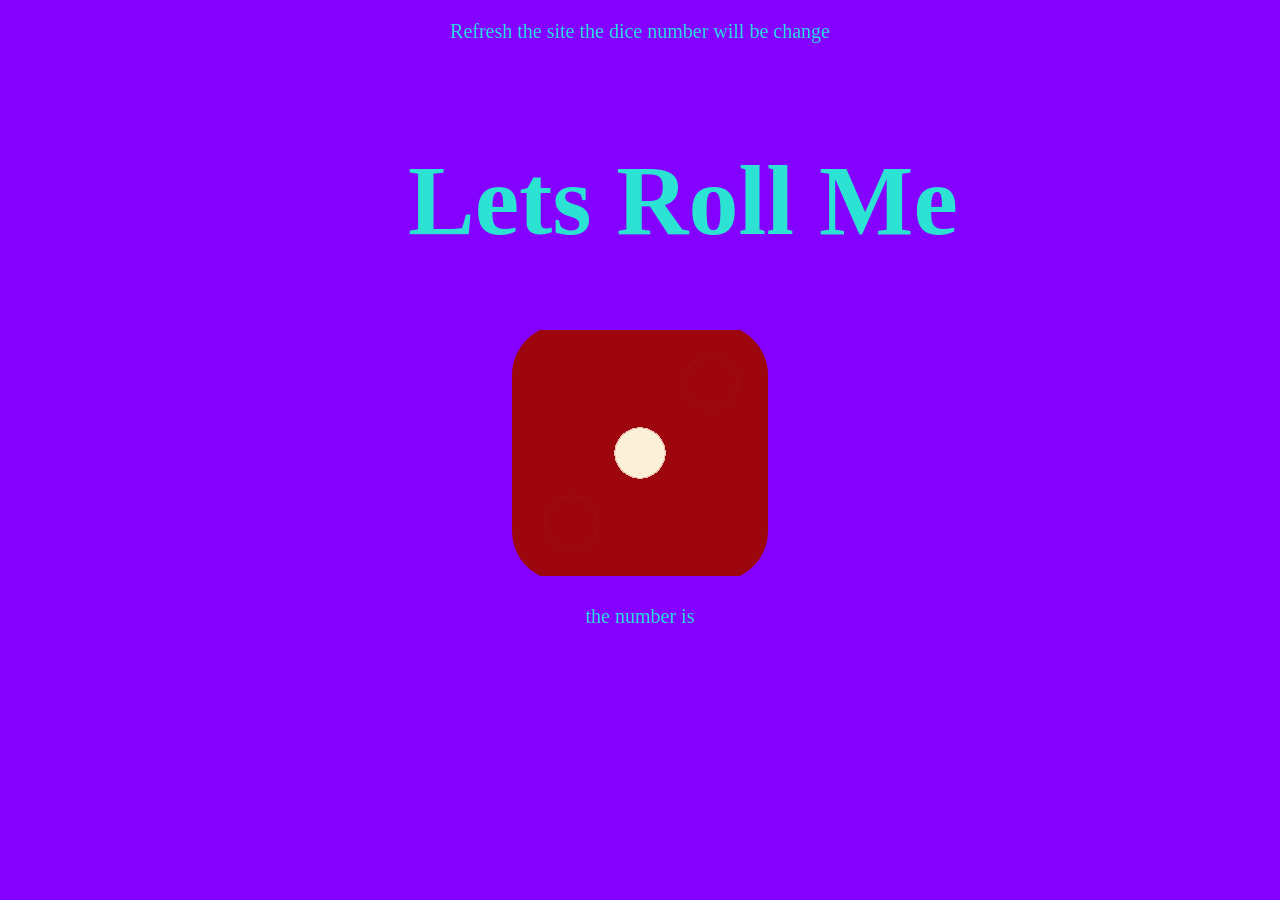
==== index.html @ 31b16bb6 "Rename ludo.html to index.html" ====
<!DOCTYPE html>
<html>
    <head>
        <meta charset="utf-8">
        <title>dice picker</title>
        <link rel="stylesheet" href="ludo.css">
        <link rel="icon" type="image/png" href="image/dice.jpg">    
    </head>
    <body>
         <p class="text">Refresh the site the dice number will be change</p>
        <div>
            <h1>Lets Roll Me</h1>
            <div class="hello">
                <img class="hi" src="image/dice1.png">
                <p>the number is </p>
            </div>
        </div>
                <script src="ludo.js" charset="utf-8"></script>

    </body>
</html>
---- ludo.css ----
h1{
    font-family:cursive;
    margin-left:400px;
    margin-top: 100px;
    color:rgb(43, 226, 211);
    font-size: 100px;
}
body{

    background-color: rgb(132, 0, 255);
}
.hello{
    text-align: center;
}
.hi{
    border-radius: 50px;
}
p{
    font-family:fantasy;
    color: rgb(43, 220, 226);
    font-size: 20px;
}
.text{
    text-align: center;
    color: rgb(43, 220, 226);
}
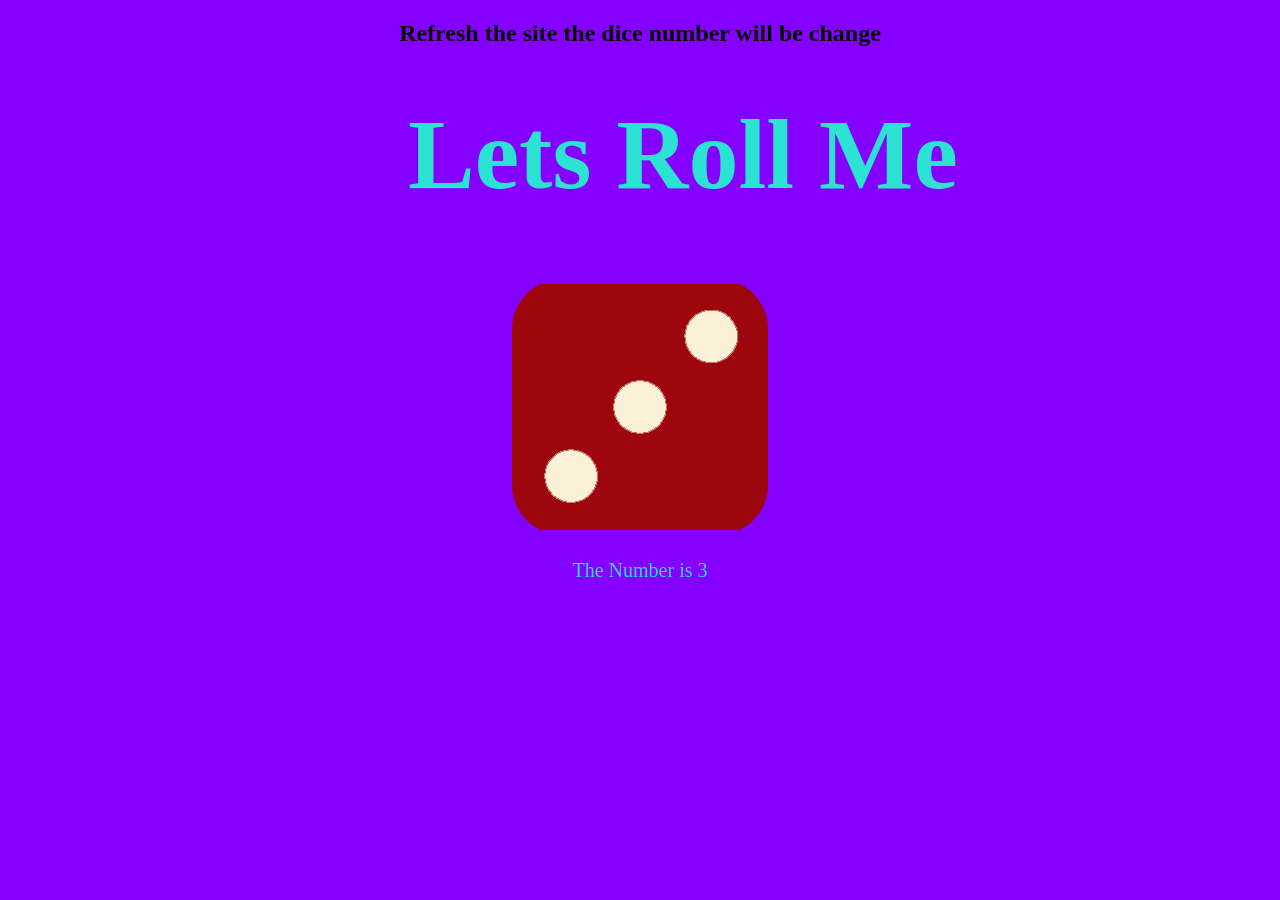
==== commit 1ec2db39: "Update index.html" ====
--- a/index.html
+++ b/index.html
@@ -7,7 +7,7 @@
         <link rel="icon" type="image/png" href="image/dice.jpg">    
     </head>
     <body>
-         <p class="text">Refresh the site the dice number will be change</p>
+         <h2 class="text">Refresh the site the dice number will be change</h2>
         <div>
             <h1>Lets Roll Me</h1>
             <div class="hello">
--- a/ludo.css
+++ b/ludo.css
@@ -1,7 +1,7 @@
 h1{
     font-family:cursive;
     margin-left:400px;
-    margin-top: 100px;
+    margin-top: 50px;
     color:rgb(43, 226, 211);
     font-size: 100px;
 }
@@ -22,5 +22,6 @@
 }
 .text{
     text-align: center;
+    margin-top: 50px
     color: rgb(43, 220, 226);
 }
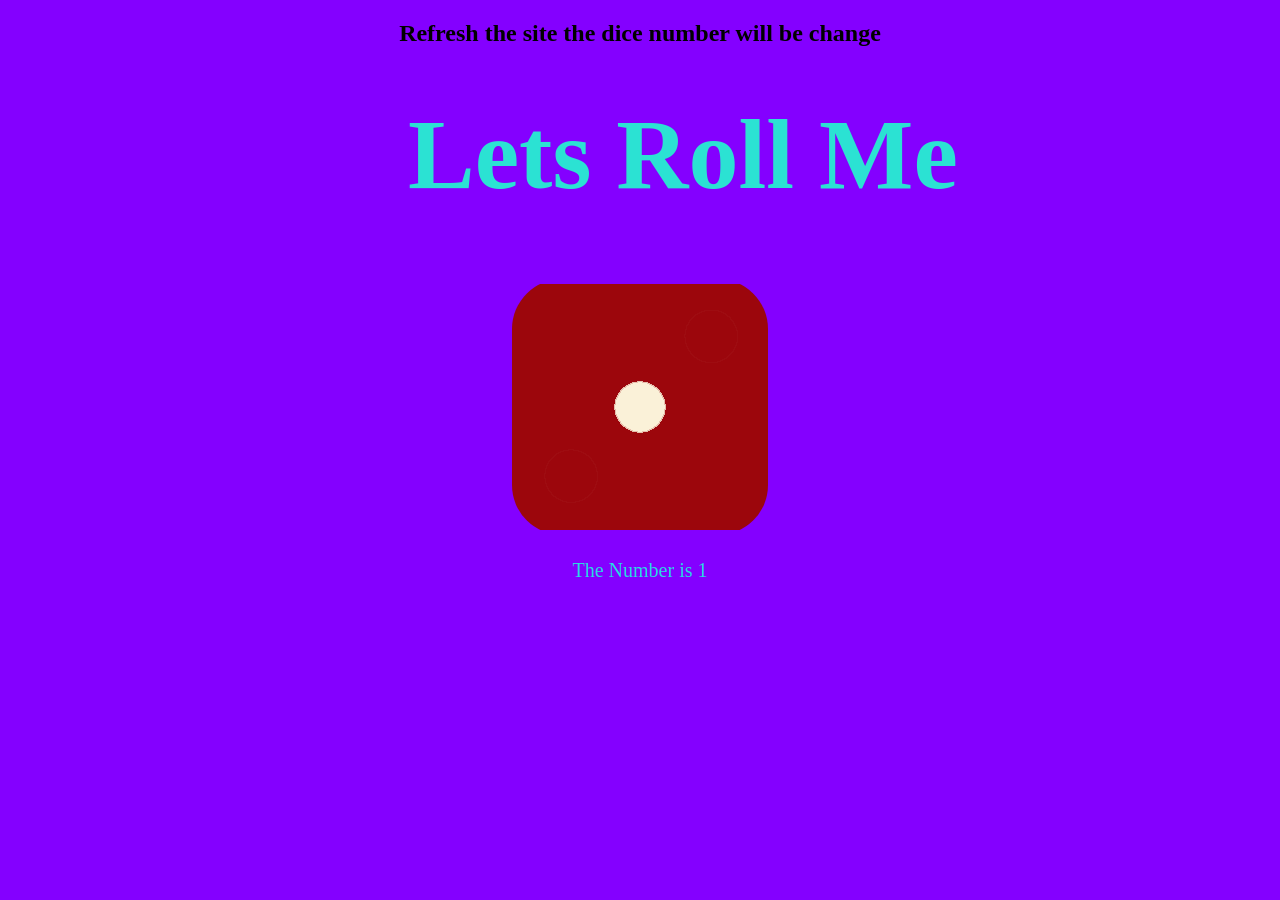
==== commit aabf66cd: "Update index.html" ====
--- a/index.html
+++ b/index.html
@@ -11,8 +11,8 @@
         <div>
             <h1>Lets Roll Me</h1>
             <div class="hello">
-                <img class="hi" src="image/dice1.png">
-                <p>the number is </p>
+                <img id="diceImage" class="hi" src="image/dice1.png">
+                <p id="diceNumber">The number is 1</p>
             </div>
         </div>
                 <script src="ludo.js" charset="utf-8"></script>
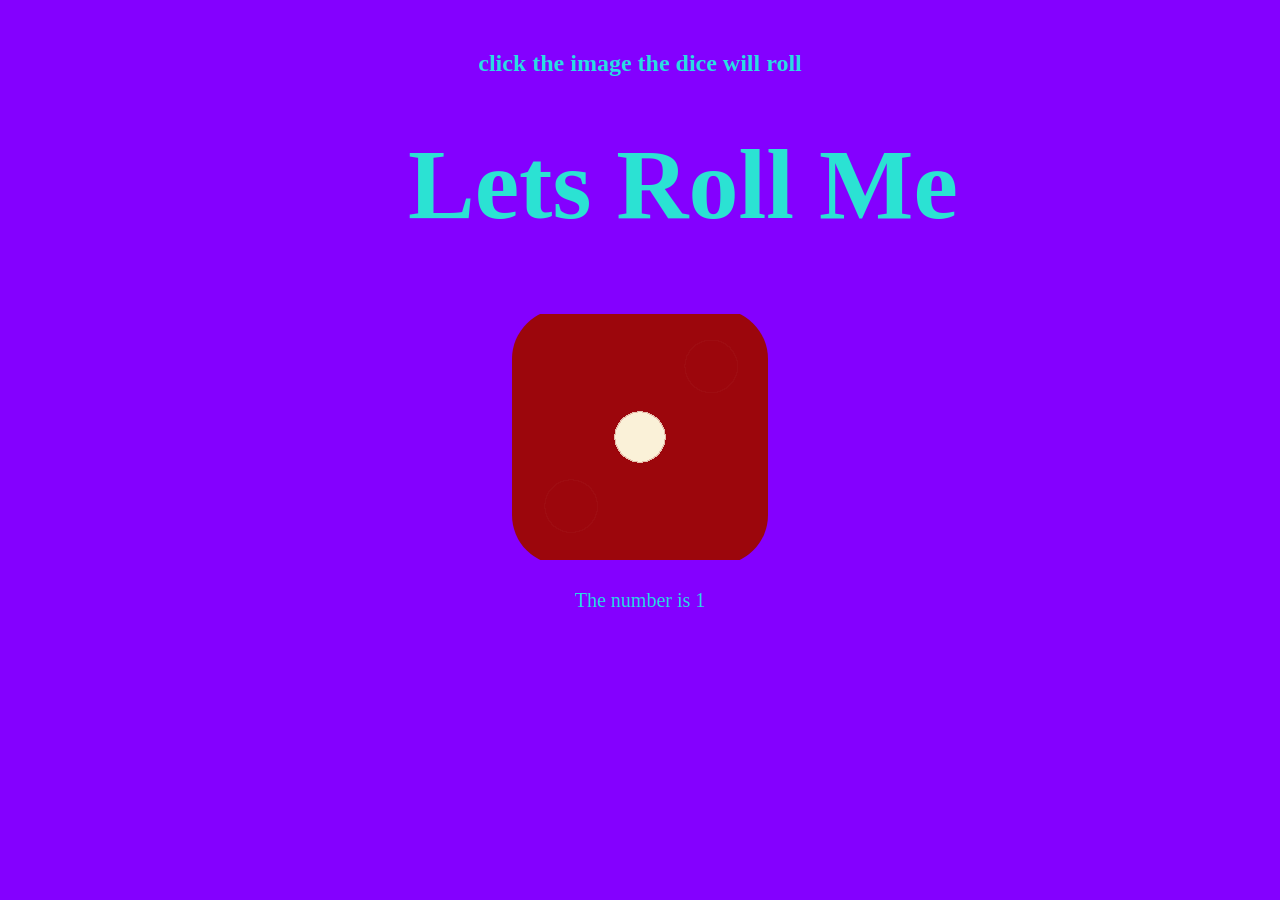
==== commit 338fceb9: "Update index.html" ====
--- a/index.html
+++ b/index.html
@@ -7,7 +7,7 @@
         <link rel="icon" type="image/png" href="image/dice.jpg">    
     </head>
     <body>
-         <h2 class="text">Refresh the site the dice number will be change</h2>
+         <h2 class="text">click the image the dice will roll</h2>
         <div>
             <h1>Lets Roll Me</h1>
             <div class="hello">
--- a/ludo.css
+++ b/ludo.css
@@ -14,6 +14,7 @@
 }
 .hi{
     border-radius: 50px;
+    cursor: pointer;
 }
 p{
     font-family:fantasy;
@@ -22,6 +23,6 @@
 }
 .text{
     text-align: center;
-    margin-top: 50px
+    margin-top: 50px;
     color: rgb(43, 220, 226);
 }
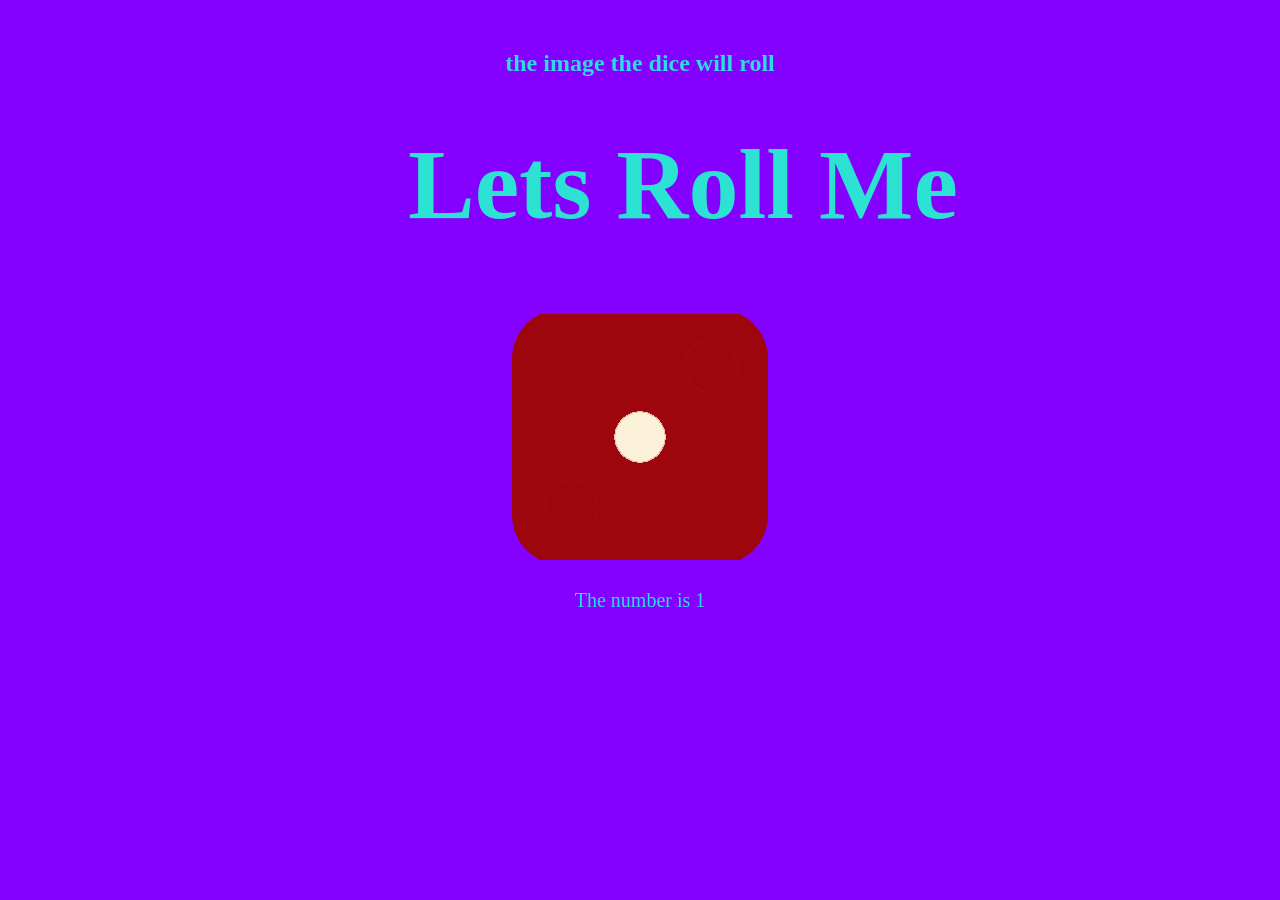
==== commit 24ce21e8: "Update index.html" ====
--- a/index.html
+++ b/index.html
@@ -7,7 +7,7 @@
         <link rel="icon" type="image/png" href="image/dice.jpg">    
     </head>
     <body>
-         <h2 class="text">click the image the dice will roll</h2>
+         <h2 class="text">the image the dice will roll</h2>
         <div>
             <h1>Lets Roll Me</h1>
             <div class="hello">
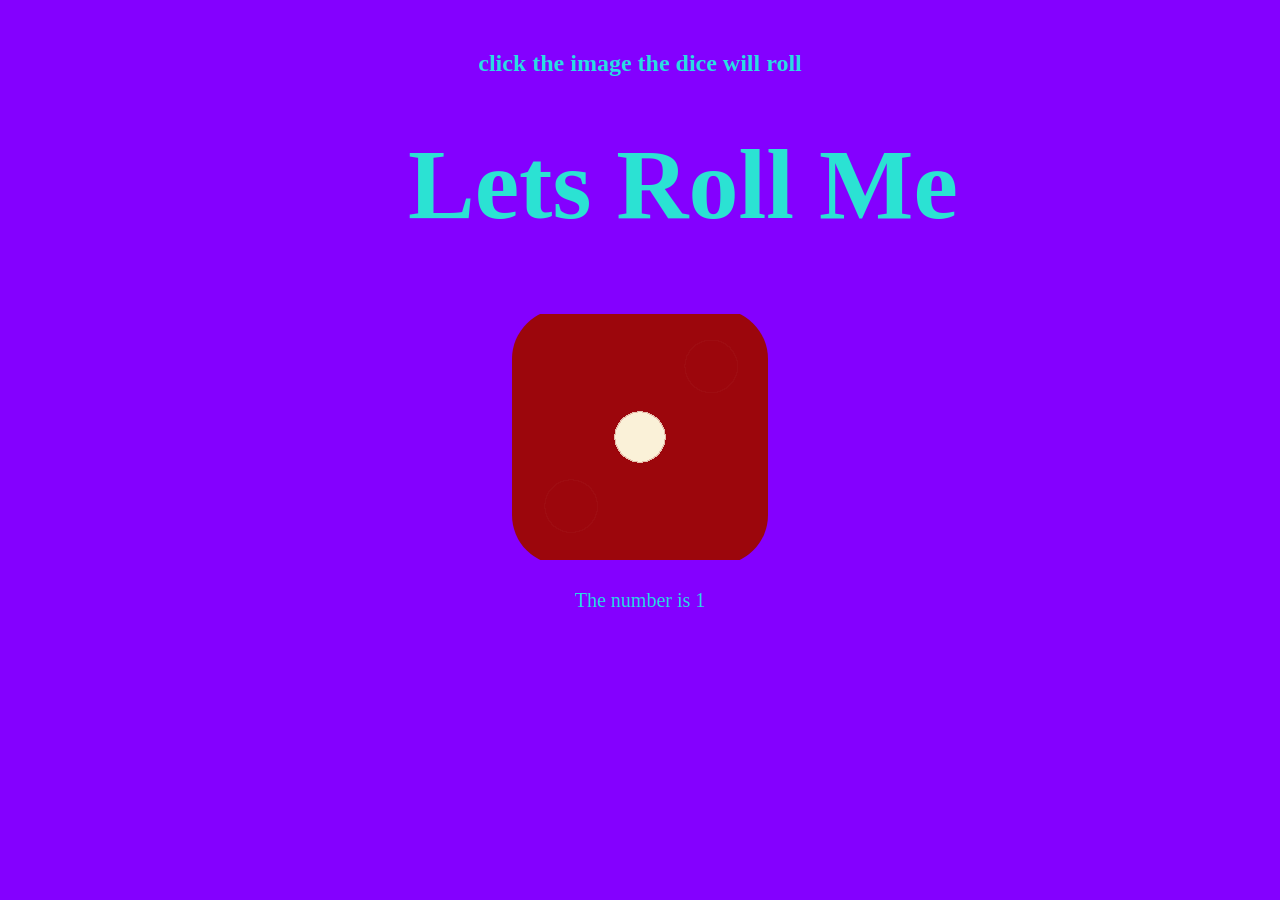
==== commit b125cbb1: "Change prompt text for dice roll image Updated the heading text to prompt clicking the image." ====
--- a/index.html
+++ b/index.html
@@ -7,7 +7,7 @@
         <link rel="icon" type="image/png" href="image/dice.jpg">    
     </head>
     <body>
-         <h2 class="text">the image the dice will roll</h2>
+         <h2 class="text">click the image the dice will roll</h2>
         <div>
             <h1>Lets Roll Me</h1>
             <div class="hello">
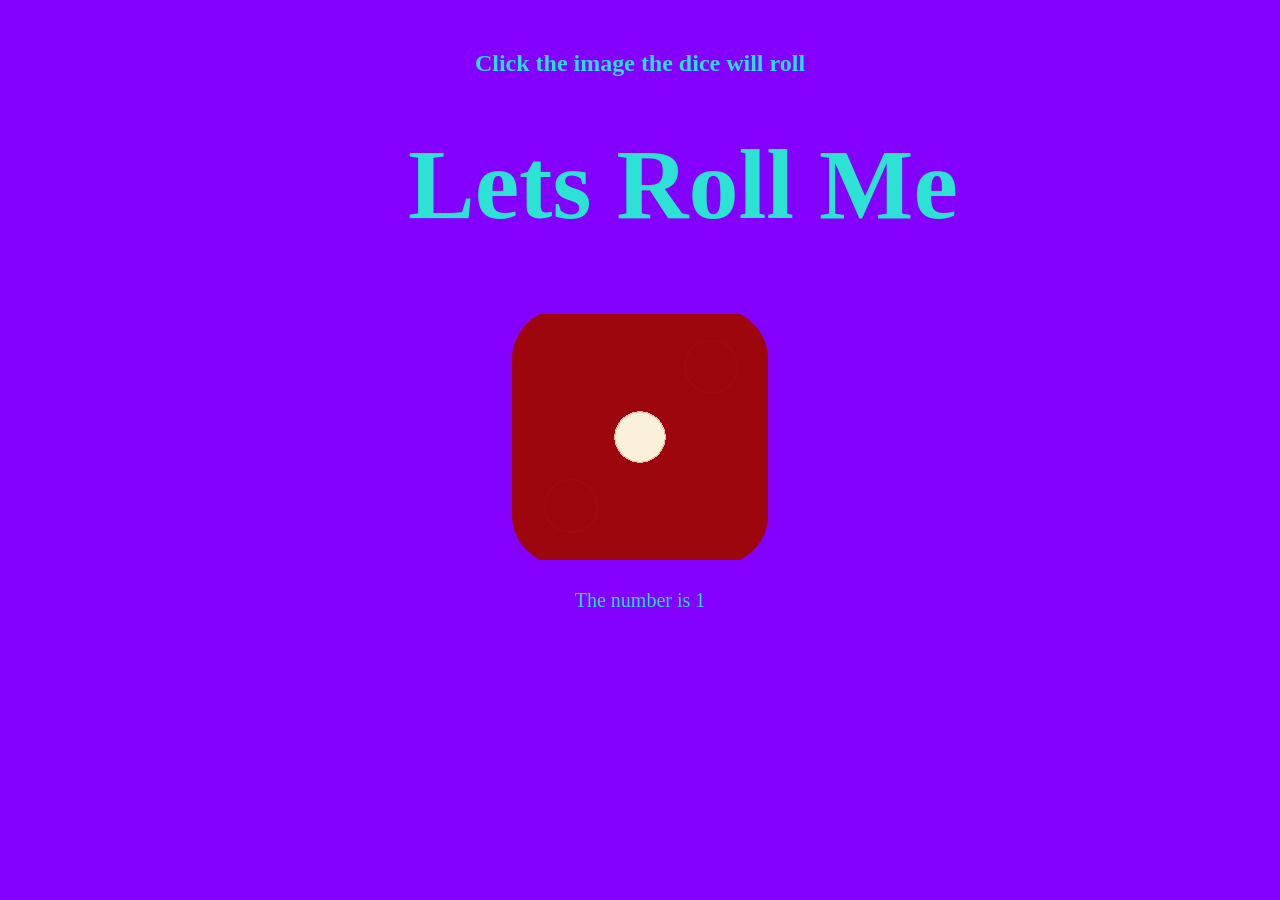
==== commit 0a5bd0d9: "Update index.html" ====
--- a/index.html
+++ b/index.html
@@ -7,7 +7,7 @@
         <link rel="icon" type="image/png" href="image/dice.jpg">    
     </head>
     <body>
-         <h2 class="text">click the image the dice will roll</h2>
+         <h2 class="text">Click the image the dice will roll</h2>
         <div>
             <h1>Lets Roll Me</h1>
             <div class="hello">
